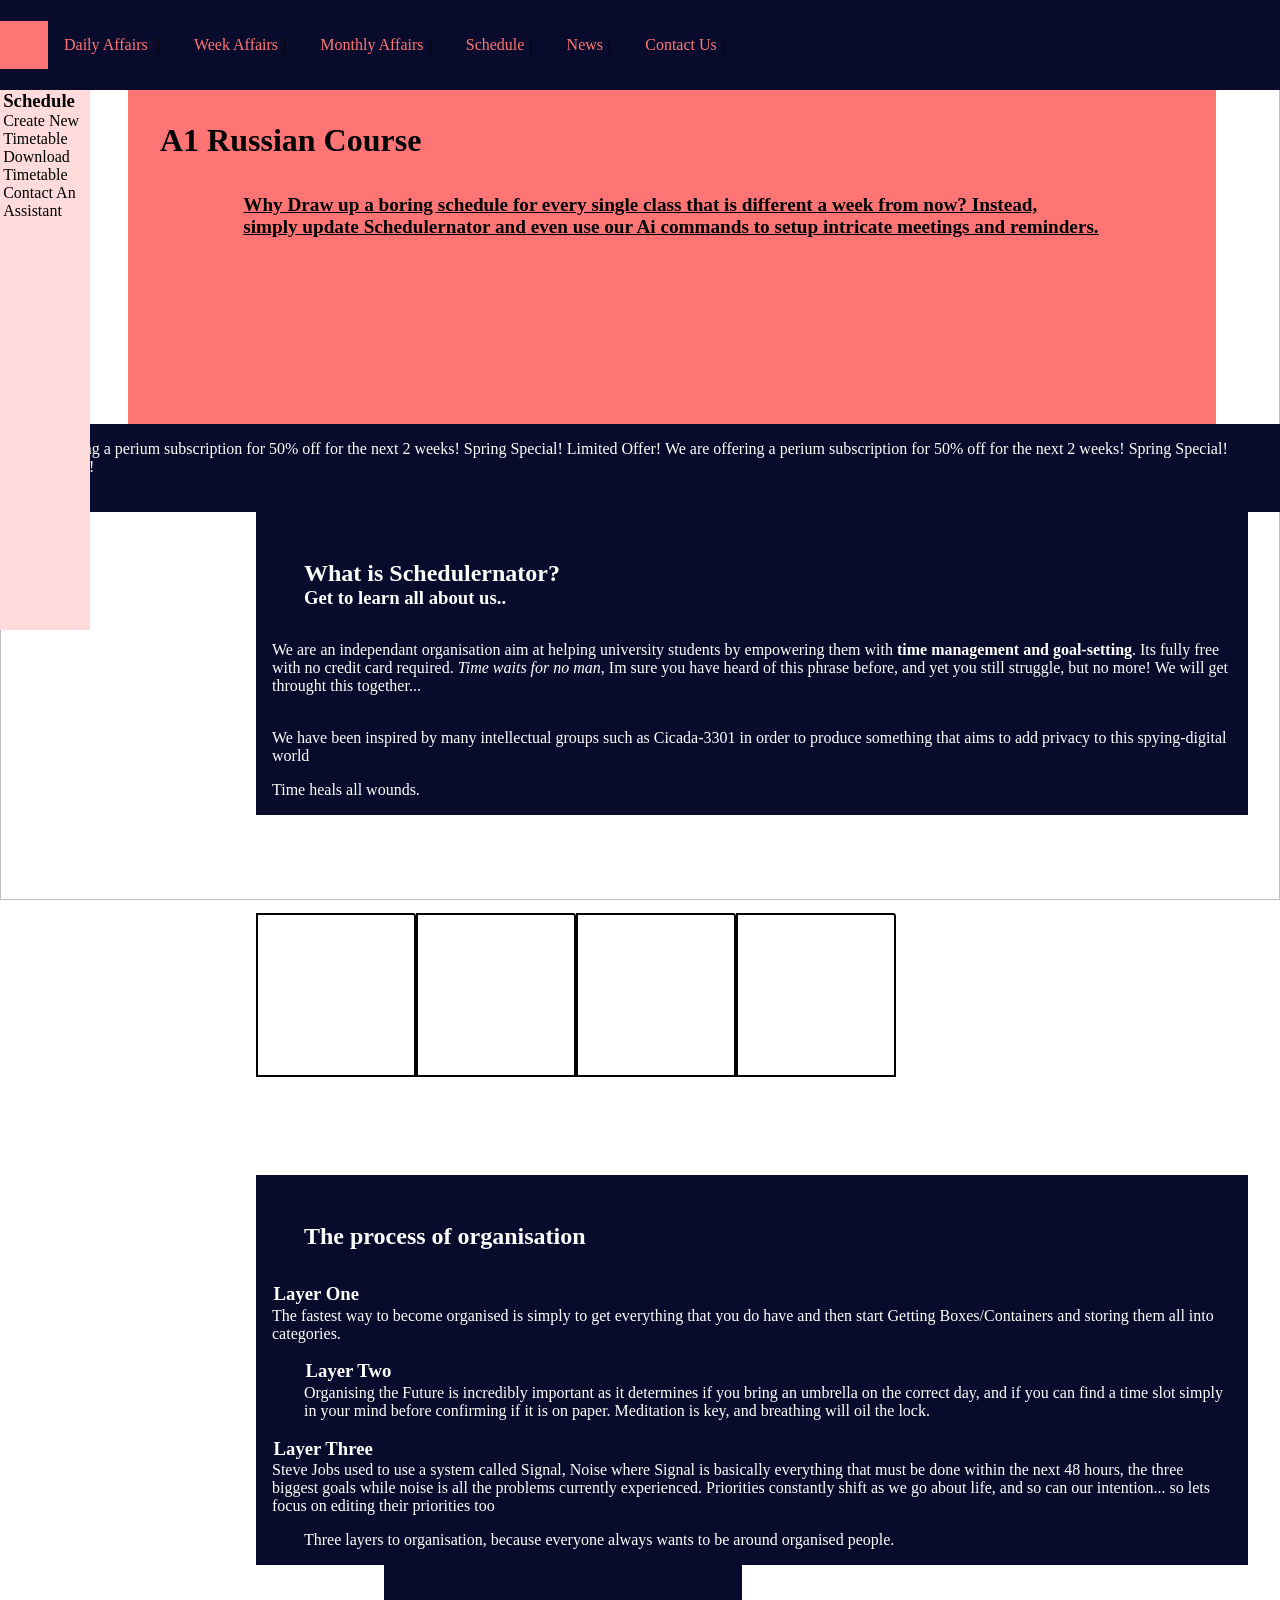
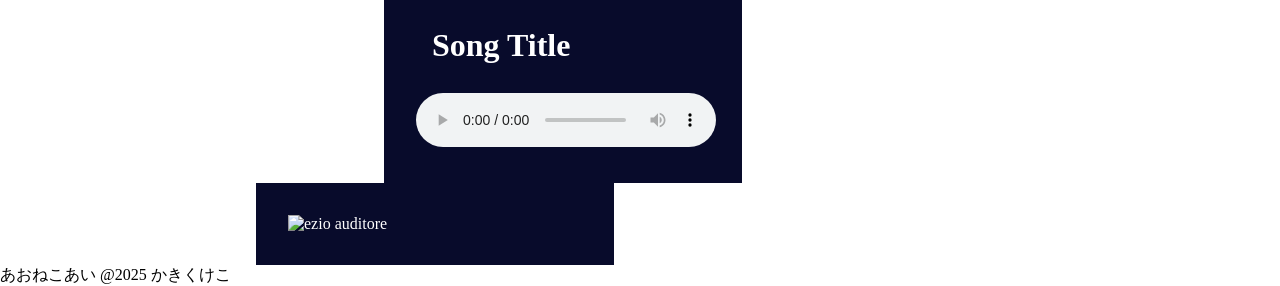
==== index.html @ 6bdd39bd "Add files via upload" ====
<!DOCTYPE html> 
<html lang="en">
<head>
    <meta charset="UTF-8">
    <meta name="viewport" content="width=device-width, initial-scale=1.0">
    <title>Schedulernator</title>
    <link rel="stylesheet" href="css/main.min.css?v=172">
    <script src="js/jquery-3.7.1.min.js"></script>
</head>
<body>
    <img src="./img/a1_logo_transparent.png" class="background" alt="">
    <div class="nav_header">
        <div class="logo"></div>
        <ul>
            <li>
                <a href="daily_timetable">daily affairs</a>
            </li><li>
                <a href="week_timetable">week affairs</a></li>
                <li>
                <a href="monthly_timetable">monthly affairs</a></li>
                <li>  
                <a href="schedule">schedule</a></li>
                <li>
                <a href="news.html">news</a></li>
                <li>
                <a href="contact_us.html">contact us</a></li>
        </ul>
    
    </div>
    <div class="menu-burger open">   
       -
    </div>

    <div class="hero">
        
        <h1 class="hero__heading">A1 Russian Course!</h1>
        <p class="hero__text">
            Why Draw up a boring schedule for every single class that is different a week from now? Instead,
            <br> simply update Schedulernator and even use our Ai commands to setup intricate meetings and reminders.
            
        </p>
    </div>

    <div class="information_bar">
        <div class="information_bar__slider">
            
        We are offering a perium subscription for 50% off for the next 2 weeks! Spring Special! Limited Offer!
        We are offering a perium subscription for 50% off for the next 2 weeks! Spring Special! Limited Offer!
        </div>
    </div>

    <div class="side-menu">
        <ul class="nav_menu">
            <h3>Schedule</h3>
            <li>
                <a href="create_timetable.html">Create new timetable</a>
            </li>
            <li>
                <a href="download_timetable.html">Download timetable</a>
            </li>
            <li>
                <a href="chat with an assistant.html">Contact an assistant</a>
            </li>
        </ul>
    </div>

    <article class="flow">
        <header>
            <h1>
                What is Schedulernator?
            </h1>
            <h3>Get to learn all about us..</h3>
        </header>
        <main>
            <p>We are an independant organisation aim at helping university students by empowering them
                 with <strong>time management and goal-setting</strong>. Its fully free with no credit card required. <i>Time waits for no man</i>, Im sure you have heard of this phrase before, and yet you still struggle, but no more! We will get throught this together...</p>
            <br>
            <p>We have been inspired by many intellectual groups such as Cicada-3301
                 in order to produce something that aims to add privacy to this spying-digital world</p>
        </main>
        <footer>
            <p>Time heals all wounds.</p>
        </footer>
    </article>

    <section class="related_articles flow">
        <div class="img_container">
            <img src="https://placehold.co/600x400" alt="">
        </div>
        <div class="img_container">
            <img src="https://placehold.co/600x400" alt="">
        </div>
        <div class="img_container">
            <img src="https://placehold.co/600x400" alt="">
        </div>
        <div class="img_container">
            <img src="https://placehold.co/600x400" alt="">
        </div>
    </section>

    <article class="flow">
        <header>
            <h2>The process of organisation</h2>
        </header>
        <main>
            <div class="pg">
                
            <h3>Layer One</h3>
            <p>
                The fastest way to become organised is simply to get everything that you do have and then start
                Getting Boxes/Containers and storing them all into categories. 
            </p>
            </div>
            <div class="pg" padding="shift">
                
            <h3>Layer Two</h3>
            <p>
                Organising the Future is incredibly important as it determines if you bring an umbrella on the correct
                 day, and if you can find a time slot simply in your mind before confirming if it is on paper. 
                 Meditation is key, and breathing will oil the lock.
            </p>
            </div>
            <div class="pg">
                
            <h3>Layer Three</h3>
            <p>
                Steve Jobs used to use a system called Signal, Noise where Signal is basically everything that must be done
                within the next 48 hours, the three biggest goals while noise is all the problems currently experienced.
                Priorities constantly shift as we go about life, and so can our intention... so lets focus on 
                editing their priorities too
            </p>
            </div>
        </main>
        <footer>
            <span padding="shift">
                Three layers to organisation, because everyone always wants to be around organised people.
            </span>
        </footer>
    </article>
    
    <div class="audio flow" yin="card" yang="default">
        <h1>Song Title</h1>
        <audio src="./audio/Подмосковные вечера.mp3" loop autoplay controls>Could not load audio,
             check internet connection</audio>
    </div>
    <div class="flow" yin="card" yang="default">
        
        <img class="img-md img-display" src="img/w_logo.jpg" alt="ezio auditore">

    </div>
    
    <footer>
         <span class="footer">
            あおねこあい @2025 かきくけこ
        </span>
    </footer>
    <script src="js/main.js?v=25"></script>
</body>
</html>
---- css/main.min.css ----
/* Setup */
* {
  margin: 0;
  padding: 0;
}

/* Components */
.nav_header {
  position: relative;
  background-color: hsl(236, 67%, 10%);
  width: 100vw;
  height: 10vh;
  display: flex;
  flex-direction: row;
  align-items: center;
}
.nav_header .logo {
  width: 3rem;
  height: 3rem;
  background-color: hsl(0, 100%, 73%);
}
.nav_header ul li {
  position: relative;
  list-style: none;
  padding: 1rem;
}
.nav_header ul li::after {
  position: relative;
  content: "|";
  padding-left: 5px;
  padding-right: 2px;
}
.nav_header ul li a {
  text-decoration: none;
  text-transform: capitalize;
  color: hsl(0, 100%, 73%);
}

.menu-burger {
  content: "-";
  position: fixed;
  z-index: 111;
  font-size: 3rem;
  top: 0.2rem;
  right: 2rem;
  height: 3rem;
  color: transparent;
}
.menu-burger, .menu-burger::before, .menu-burger::after {
  transition-timing-function: ease-in-out;
  transition-duration: 400ms;
}
.menu-burger::before {
  content: "-";
  position: absolute;
  top: 0px;
  left: 0px;
  rotate: -45deg;
  color: white;
}
.menu-burger::after {
  content: "-";
  position: absolute;
  rotate: 45deg;
  top: 0px;
  left: 8px;
  color: white;
}
.menu-burger.open {
  color: white;
  content: "";
}
.menu-burger.open::before {
  content: "-";
  top: -5px;
  left: 0px;
  rotate: unset;
}
.menu-burger.open::after {
  content: "-";
  top: 5px;
  left: 0px;
  rotate: unset;
}

@media (min-width: 400px) {
  .nav_header {
    display: none;
  }
  .nav_header.open {
    display: flex;
    flex-direction: column;
    align-items: center;
    width: 100vw;
    height: 100vh;
    z-index: 1;
    position: fixed;
    top: 0;
    left: 0;
  }
  .nav_header.open ul {
    padding-top: 2rem;
    display: flex;
    flex-direction: column;
    align-items: center;
  }
  .nav_header.open ul li:nth-child(even) {
    color: hsl(236, 67%, 10%);
    background: white;
  }
  .menu-burger {
    z-index: 1111;
  }
}
@media (min-width: 760px) {
  .nav_header {
    display: flex !important;
    flex-direction: row !important;
    width: 100vw !important;
    height: 10vh !important;
  }
  .nav_header ul {
    display: flex !important;
    flex-direction: row !important;
  }
  .menu-burger {
    visibility: hidden;
  }
}
.hero {
  margin-left: 10vw;
  padding: 2rem;
  background-color: hsl(0, 100%, 73%);
  color: black;
  width: 80vw;
  height: 30vh;
}
.hero__text {
  margin-left: 5rem;
  margin-top: 2rem;
  padding: 0.2rem;
  font-size: larger;
  font-weight: 600;
  text-decoration: underline;
}

.information_bar {
  width: 100vw;
  height: 8vh;
  background-color: hsl(236, 67%, 10%);
  padding-top: 0.98rem;
}
.information_bar__slider {
  color: white;
  animation: slide infinite 18s ease-in-out;
}

@keyframes slide {
  0%, 100% {
    transform: translateX(-100%);
  }
  50% {
    transform: translateX(0%);
  }
}
.side-menu {
  position: fixed;
  top: 10vh;
  left: 0vh;
  width: 7vw;
  height: 60vh;
  background-color: hsl(0, 100%, 93%);
  color: black;
  z-index: 1;
}
.side-menu .nav_menu {
  padding-left: 0.2rem;
}
.side-menu .nav_menu li {
  list-style: none;
}
.side-menu .nav_menu li a {
  text-decoration: none;
  text-transform: capitalize;
  color: black;
}

article {
  background-color: hsl(236, 67%, 10%);
  color: white;
  width: 75vw;
  height: auto;
  padding: 1rem;
}
article [padding=shift] {
  padding-left: 2rem;
}
article header {
  padding: 2rem;
  font-weight: 600;
}
article main h1, article main h2, article main h3, article main h4, article main h5, article main h6 {
  margin: 0.1rem;
}
article main p {
  padding-bottom: 1rem;
}
section.related_articles {
  position: relative;
  display: flex;
  flex-direction: row;
  align-items: center;
  width: 50vw;
  height: 40vh;
}
section.related_articles .img_container {
  padding: 1rem;
  border: solid black 2px;
  border-top-right-radius: 0.2rem;
  width: 10rem;
  height: 8rem;
}
section.related_articles .img_container img {
  max-width: 90%;
  max-height: 90%;
  -o-object-fit: cover;
     object-fit: cover;
  -o-object-position: center;
     object-position: center;
}

img.background {
  position: fixed;
  top: 0%;
  left: 0%;
  width: 100vw;
  height: 100vh;
  z-index: -1;
}

.flow {
  margin-left: 20vw;
}

.flow2 {
  margin-left: 8vw;
}

[yin=default] {
  width: 100%;
  height: 100%;
}
[yin=default] img {
  -o-object-fit: cover;
     object-fit: cover;
  -o-object-position: center;
     object-position: center;
}

[yin=card] {
  width: 23vw;
  height: auto;
  padding: 2rem;
}
[yin=card] img {
  width: 100%;
  height: 100%;
  -o-object-fit: cover;
     object-fit: cover;
  -o-object-position: center;
     object-position: center;
}

[yang=default] {
  background-color: hsl(236, 67%, 10%);
  color: white;
}

.audio {
  margin-left: 30vw;
  font-family: "Times New Roman", Times, serif;
}
.audio h1, .audio h2, .audio h3 {
  line-height: 2;
  padding: 1rem;
}
.audio span, .audio p {
  padding: 1rem;
}

table {
  width: 80vw;
  height: auto;
}
table tr {
  width: 100%;
  min-height: auto;
}
table tr th {
  background: hsl(236, 67%, 10%);
  color: white;
  min-width: 2rem;
  min-height: 2rem;
  padding: 1rem;
  text-align: center;
}
table tr td {
  text-align: center;
  background-color: hsl(0, 100%, 73%);
  width: 2rem;
  height: 1rem;
  position: relative;
  padding: 0.4rem;
  z-index: 0;
}
table tr td span {
  transition-timing-function: ease-in-out;
  transition-duration: 2s;
  opacity: 0;
  display: none;
}
table tr td span button {
  cursor: pointer;
  padding: 3px;
  background-color: hsl(0, 100%, 73%);
  color: black;
}
table tr td.eagle_vision:hover span {
  opacity: 1;
  display: block;
  position: absolute;
  top: 0;
  left: 0;
  background-color: black;
  z-index: 111;
  width: 100%;
  height: 100%;
}
table tr td:nth-child(even) {
  background-color: hsl(0, 100%, 73%);
}

/* 

@include size_xs{
}

@include size_sm{
}

@include size_md{
}


@include size_lg{
}

@include size_xl{
} *//*# sourceMappingURL=main.min.css.map */
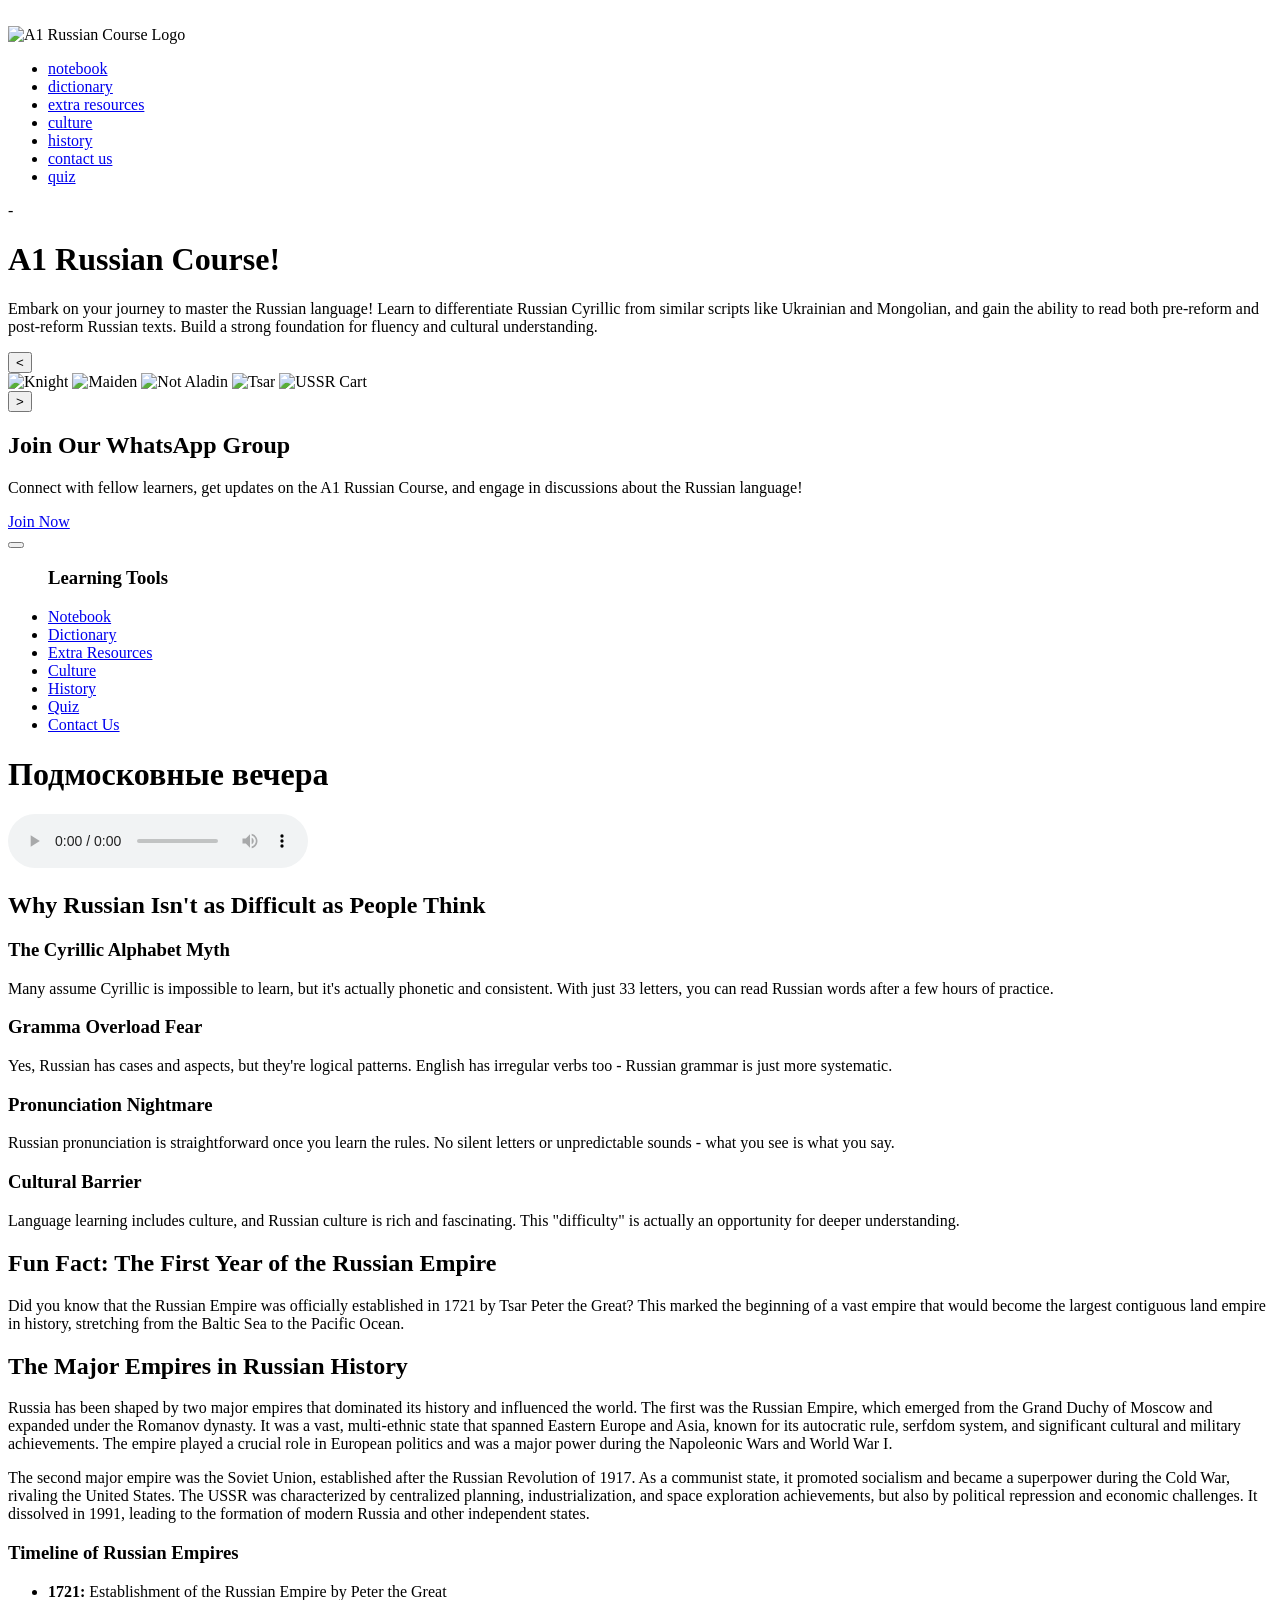
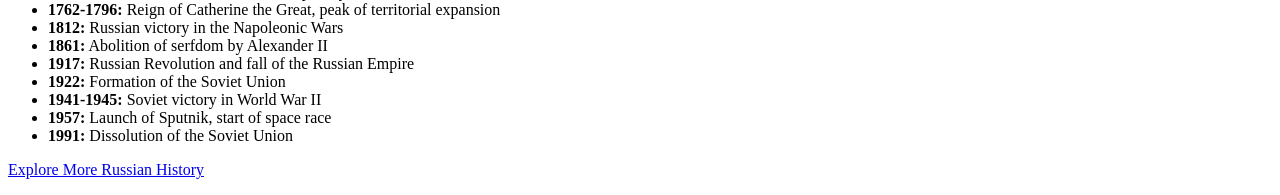
==== commit d0e3f968: "Add files via upload" ====
--- a/index.html
+++ b/index.html
@@ -8,22 +8,30 @@
     <script src="js/jquery-3.7.1.min.js"></script>
 </head>
 <body>
-    <img src="./img/a1_logo_transparent.png" class="background" alt="">
+    <img src="./img/art/knight.jpeg" class="background" alt="">
     <div class="nav_header">
-        <div class="logo"></div>
+        <div class="logo">
+            <img src="./img/a1_logo_transparent.png" alt="A1 Russian Course Logo">
+        </div>
         <ul>
             <li>
-                <a href="daily_timetable">daily affairs</a>
-            </li><li>
-                <a href="week_timetable">week affairs</a></li>
-                <li>
-                <a href="monthly_timetable">monthly affairs</a></li>
-                <li>  
-                <a href="schedule">schedule</a></li>
-                <li>
-                <a href="news.html">news</a></li>
-                <li>
-                <a href="contact_us.html">contact us</a></li>
+                <a href="notebook.html">notebook</a>
+            </li>
+            <li>
+                <a href="dictionary.html">dictionary</a>
+            </li>
+            <li>
+                <a href="extra_resources.html">extra resources</a>
+            </li>
+            <li>
+                <a href="culture.html">culture</a>
+            </li>
+            <li>
+                <a href="history.html">history</a>
+            </li>
+            <li>
+                <a href="contact_us.html">contact us</a>            <li>
+                <a href="quiz.html">quiz</a></li>            </li>
         </ul>
     
     </div>
@@ -35,125 +43,114 @@
         
         <h1 class="hero__heading">A1 Russian Course!</h1>
         <p class="hero__text">
-            Why Draw up a boring schedule for every single class that is different a week from now? Instead,
-            <br> simply update Schedulernator and even use our Ai commands to setup intricate meetings and reminders.
+            Embark on your journey to master the Russian language!
+            Learn to differentiate Russian Cyrillic from similar 
+            scripts like Ukrainian and Mongolian, and gain the ability
+             to read both pre-reform and post-reform Russian texts.
+              Build a strong foundation for fluency and cultural understanding.
             
         </p>
     </div>
 
-    <div class="information_bar">
-        <div class="information_bar__slider">
-            
-        We are offering a perium subscription for 50% off for the next 2 weeks! Spring Special! Limited Offer!
-        We are offering a perium subscription for 50% off for the next 2 weeks! Spring Special! Limited Offer!
+    <div class="image-carousel">
+        <button class="prev">&lt;</button>
+        <div class="carousel-container">
+            <img src="./img/art/knight.jpeg" alt="Knight">
+            <img src="./img/art/maiden.jpeg" alt="Maiden">
+            <img src="./img/art/not_aladin.jpeg" alt="Not Aladin">
+            <img src="./img/art/tsar.jpeg" alt="Tsar">
+            <img src="./img/art/ussr_cart.jpeg" alt="USSR Cart">
         </div>
+        <button class="next">&gt;</button>
     </div>
 
-    <div class="side-menu">
+    <div class="whatsapp-section">
+        <h2>Join Our WhatsApp Group</h2>
+        <p>Connect with fellow learners, get updates on the A1 Russian Course, and engage in discussions about the Russian language!</p>
+        <a href="https://chat.whatsapp.com/H3taK1AkaddKzELs1yiqg2" target="_blank">Join Now</a>
+    </div>
+
+    <div class="side-menu custom-scrollbar closed">
+        <button class="toggle-btn"><i class="fas fa-bars"></i></button>
         <ul class="nav_menu">
-            <h3>Schedule</h3>
+            <h3>Learning Tools</h3>
             <li>
-                <a href="create_timetable.html">Create new timetable</a>
+                <a href="notebook.html"><i class="fas fa-book"></i> Notebook</a>
             </li>
             <li>
-                <a href="download_timetable.html">Download timetable</a>
+                <a href="dictionary.html"><i class="fas fa-search"></i> Dictionary</a>
             </li>
             <li>
-                <a href="chat with an assistant.html">Contact an assistant</a>
+                <a href="extra_resources.html"><i class="fas fa-music"></i> Extra Resources</a>
+            </li>
+            <li>
+                <a href="culture.html"><i class="fas fa-globe"></i> Culture</a>
+            </li>
+            <li>
+                <a href="history.html"><i class="fas fa-history"></i> History</a>
+            </li>
+            <li>
+                <a href="quiz.html"><i class="fas fa-question-circle"></i> Quiz</a>
+            </li>
+            <li>
+                <a href="contact_us.html"><i class="fas fa-envelope"></i> Contact Us</a>
             </li>
         </ul>
     </div>
 
-    <article class="flow">
-        <header>
-            <h1>
-                What is Schedulernator?
-            </h1>
-            <h3>Get to learn all about us..</h3>
-        </header>
-        <main>
-            <p>We are an independant organisation aim at helping university students by empowering them
-                 with <strong>time management and goal-setting</strong>. Its fully free with no credit card required. <i>Time waits for no man</i>, Im sure you have heard of this phrase before, and yet you still struggle, but no more! We will get throught this together...</p>
-            <br>
-            <p>We have been inspired by many intellectual groups such as Cicada-3301
-                 in order to produce something that aims to add privacy to this spying-digital world</p>
-        </main>
-        <footer>
-            <p>Time heals all wounds.</p>
-        </footer>
-    </article>
-
-    <section class="related_articles flow">
-        <div class="img_container">
-            <img src="https://placehold.co/600x400" alt="">
-        </div>
-        <div class="img_container">
-            <img src="https://placehold.co/600x400" alt="">
-        </div>
-        <div class="img_container">
-            <img src="https://placehold.co/600x400" alt="">
-        </div>
-        <div class="img_container">
-            <img src="https://placehold.co/600x400" alt="">
+    <div class="audio flow" yin="card" yang="default">
+        <h1>Подмосковные вечера</h1>
+        <audio src="./audio/Подмосковные вечера.mp3" loop autoplay controls>Could not load audio,
+             check internet connection</audio>
+    </div>
+    
+    <section class="language-myths">
+        <h2>Why Russian Isn't as Difficult as People Think</h2>
+        <div class="myths-container">
+            <div class="myth-card">
+                <h3>The Cyrillic Alphabet Myth</h3>
+                <p>Many assume Cyrillic is impossible to learn, but it's actually phonetic and consistent. With just 33 letters, you can read Russian words after a few hours of practice.</p>
+            </div>
+            <div class="myth-card">
+                <h3>Gramma Overload Fear</h3>
+                <p>Yes, Russian has cases and aspects, but they're logical patterns. English has irregular verbs too - Russian grammar is just more systematic.</p>
+            </div>
+            <div class="myth-card">
+                <h3>Pronunciation Nightmare</h3>
+                <p>Russian pronunciation is straightforward once you learn the rules. No silent letters or unpredictable sounds - what you see is what you say.</p>
+            </div>
+            <div class="myth-card">
+                <h3>Cultural Barrier</h3>
+                <p>Language learning includes culture, and Russian culture is rich and fascinating. This "difficulty" is actually an opportunity for deeper understanding.</p>
+            </div>
         </div>
     </section>
 
-    <article class="flow">
-        <header>
-            <h2>The process of organisation</h2>
-        </header>
-        <main>
-            <div class="pg">
-                
-            <h3>Layer One</h3>
-            <p>
-                The fastest way to become organised is simply to get everything that you do have and then start
-                Getting Boxes/Containers and storing them all into categories. 
-            </p>
-            </div>
-            <div class="pg" padding="shift">
-                
-            <h3>Layer Two</h3>
-            <p>
-                Organising the Future is incredibly important as it determines if you bring an umbrella on the correct
-                 day, and if you can find a time slot simply in your mind before confirming if it is on paper. 
-                 Meditation is key, and breathing will oil the lock.
-            </p>
-            </div>
-            <div class="pg">
-                
-            <h3>Layer Three</h3>
-            <p>
-                Steve Jobs used to use a system called Signal, Noise where Signal is basically everything that must be done
-                within the next 48 hours, the three biggest goals while noise is all the problems currently experienced.
-                Priorities constantly shift as we go about life, and so can our intention... so lets focus on 
-                editing their priorities too
-            </p>
-            </div>
-        </main>
-        <footer>
-            <span padding="shift">
-                Three layers to organisation, because everyone always wants to be around organised people.
-            </span>
-        </footer>
-    </article>
-    
-    <div class="audio flow" yin="card" yang="default">
-        <h1>Song Title</h1>
-        <audio src="./audio/Подмосковные вечера.mp3" loop autoplay controls>Could not load audio,
-             check internet connection</audio>
-    </div>
-    <div class="flow" yin="card" yang="default">
-        
-        <img class="img-md img-display" src="img/w_logo.jpg" alt="ezio auditore">
+    <section class="historical-fact">
+        <h2>Fun Fact: The First Year of the Russian Empire</h2>
+        <p>Did you know that the Russian Empire was officially established in 1721 by Tsar Peter the Great? This marked the beginning of a vast empire that would become the largest contiguous land empire in history, stretching from the Baltic Sea to the Pacific Ocean.</p>
+    </section>
 
-    </div>
-    
-    <footer>
-         <span class="footer">
-            あおねこあい @2025 かきくけこ
-        </span>
-    </footer>
+    <section class="russian-empires">
+        <h2>The Major Empires in Russian History</h2>
+        <p>Russia has been shaped by two major empires that dominated its history and influenced the world. The first was the Russian Empire, which emerged from the Grand Duchy of Moscow and expanded under the Romanov dynasty. It was a vast, multi-ethnic state that spanned Eastern Europe and Asia, known for its autocratic rule, serfdom system, and significant cultural and military achievements. The empire played a crucial role in European politics and was a major power during the Napoleonic Wars and World War I.</p>
+        <p>The second major empire was the Soviet Union, established after the Russian Revolution of 1917. As a communist state, it promoted socialism and became a superpower during the Cold War, rivaling the United States. The USSR was characterized by centralized planning, industrialization, and space exploration achievements, but also by political repression and economic challenges. It dissolved in 1991, leading to the formation of modern Russia and other independent states.</p>
+        <h3>Timeline of Russian Empires</h3>
+        <ul class="timeline">
+            <li><strong>1721:</strong> Establishment of the Russian Empire by Peter the Great</li>
+            <li><strong>1762-1796:</strong> Reign of Catherine the Great, peak of territorial expansion</li>
+            <li><strong>1812:</strong> Russian victory in the Napoleonic Wars</li>
+            <li><strong>1861:</strong> Abolition of serfdom by Alexander II</li>
+            <li><strong>1917:</strong> Russian Revolution and fall of the Russian Empire</li>
+            <li><strong>1922:</strong> Formation of the Soviet Union</li>
+            <li><strong>1941-1945:</strong> Soviet victory in World War II</li>
+            <li><strong>1957:</strong> Launch of Sputnik, start of space race</li>
+            <li><strong>1991:</strong> Dissolution of the Soviet Union</li>
+        </ul>
+    </section>
+
+    <p><a href="history.html" class="history-link">Explore More Russian History</a></p>
+
     <script src="js/main.js?v=25"></script>
 </body>
 </html>
